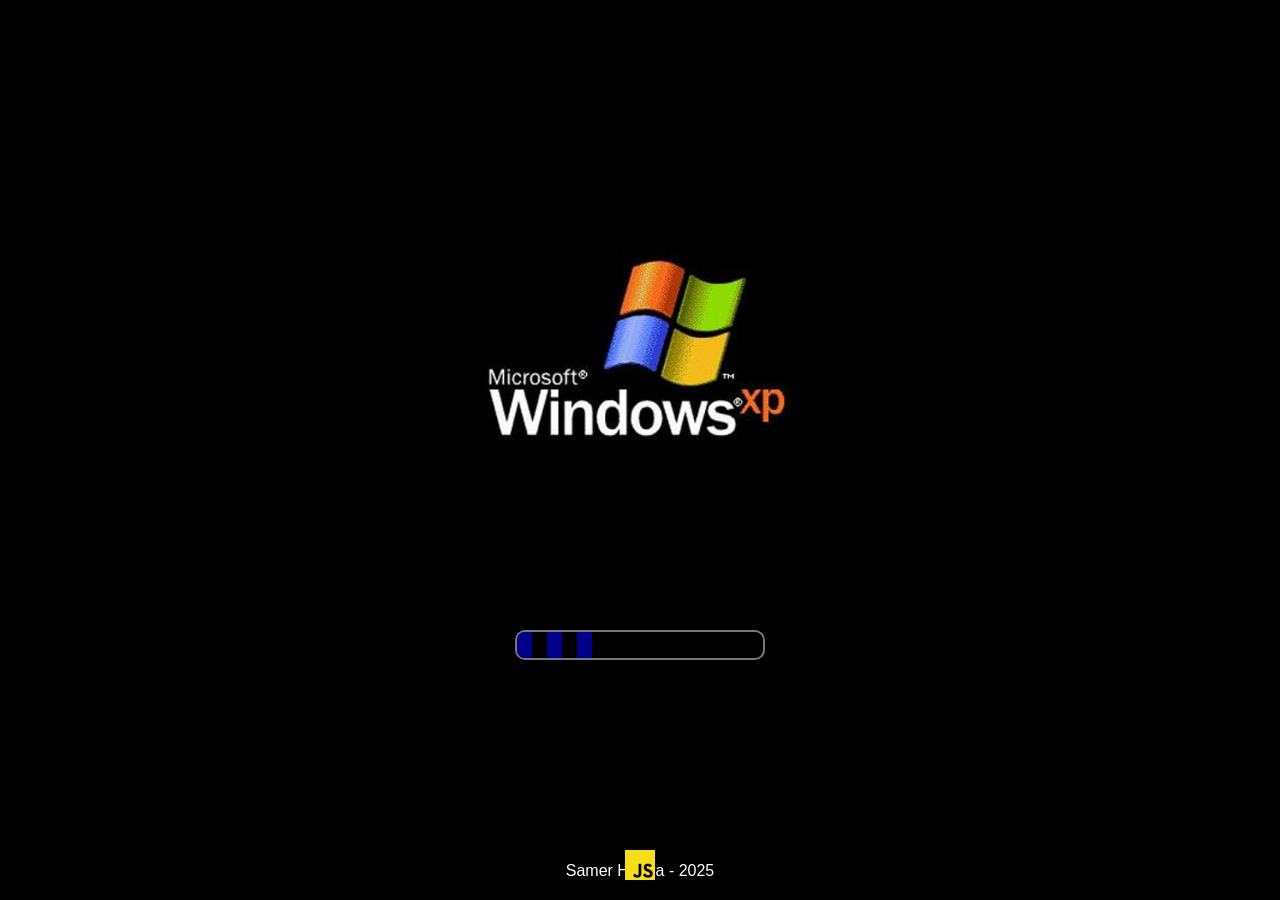
==== index.html @ fbba0926 "Upload Project First Time" ====
<!DOCTYPE html>
<html lang="en">
<head>
    <meta charset="UTF-8">
    <meta name="viewport" content="width=device-width, initial-scale=1.0">
    <link rel="stylesheet" href="css/style.css">
    <title>Document</title>
</head>
<body>
    
</body>
<script src="js/script.js" type="module" defer></script>
</html>
---- css/style.css ----
@import url('./boot.css');
@import url('./xp.css');
@import url('./desktop.css');
@import url('./window.css');
* {
    padding: 0;
    margin: 0;
    box-sizing: border-box;
}
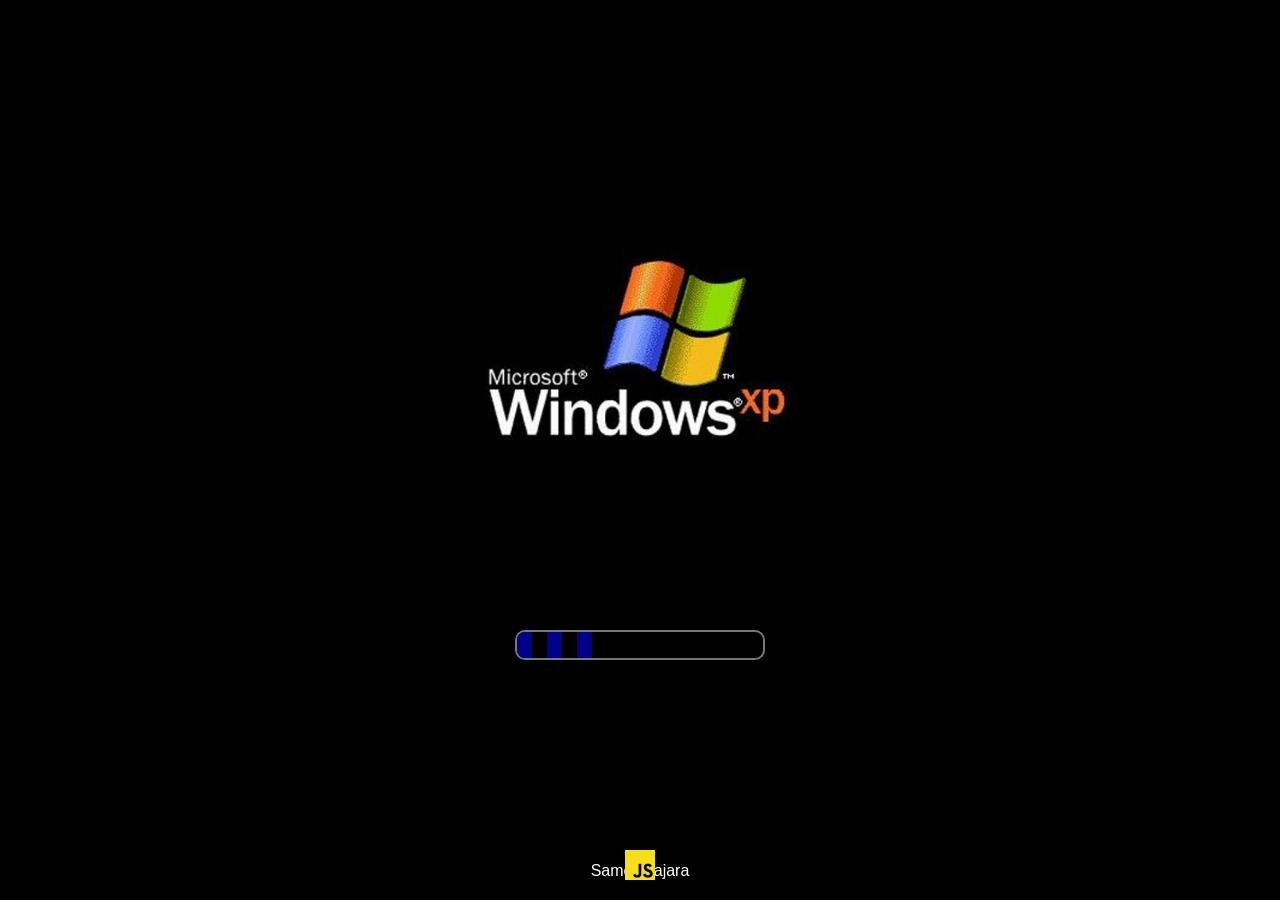
==== commit 5d4b1fa2: "Feb-26" ====
--- a/index.html
+++ b/index.html
@@ -9,5 +9,8 @@
 <body>
     
 </body>
+
+
+<script type="module" src="./js/script.js"></script>
 <script src="js/script.js" type="module" defer></script>
 </html>
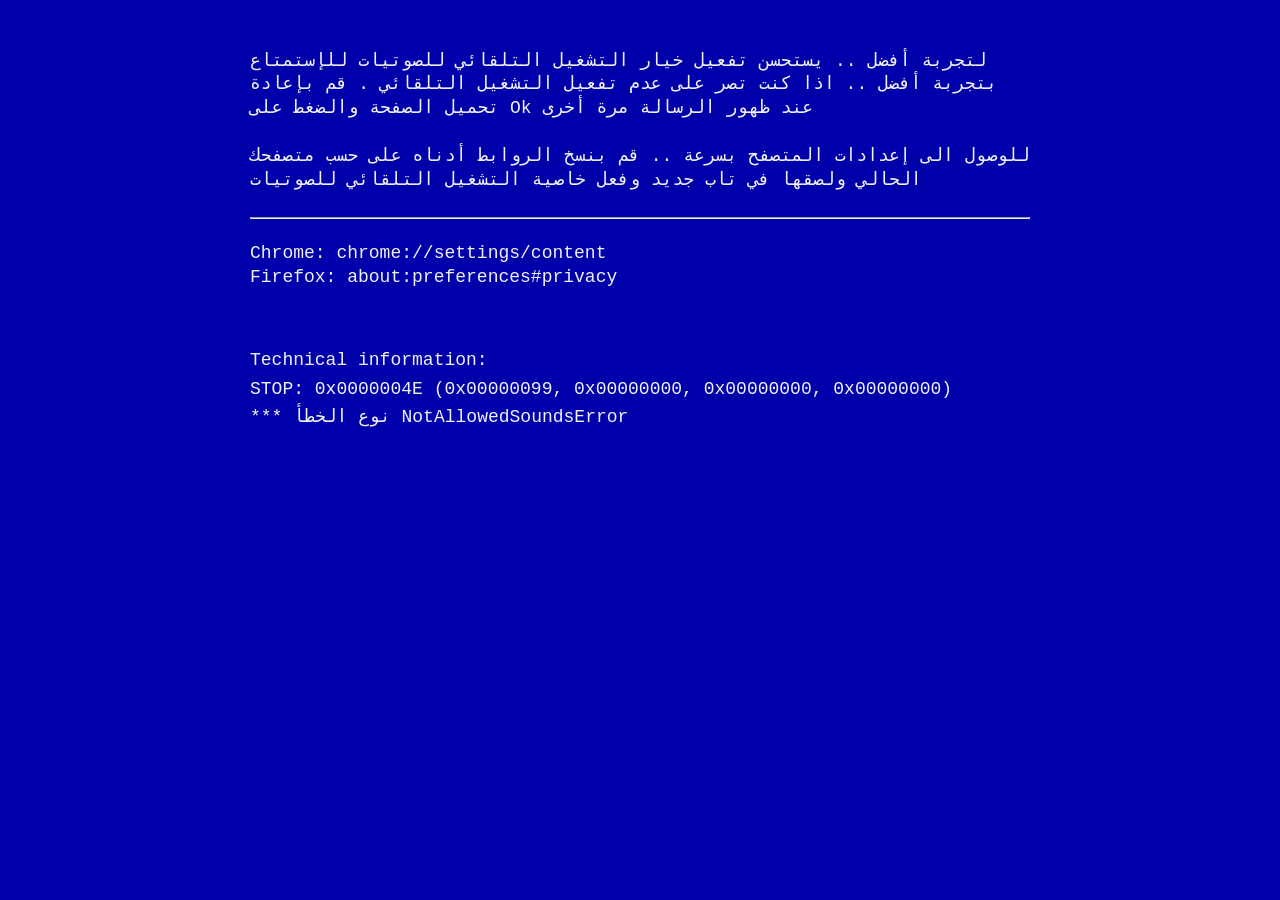
==== commit cb114d90: "Upload Final Project" ====
--- a/index.html
+++ b/index.html
@@ -4,13 +4,59 @@
     <meta charset="UTF-8">
     <meta name="viewport" content="width=device-width, initial-scale=1.0">
     <link rel="stylesheet" href="css/style.css">
-    <title>Document</title>
+    <link rel="shortcut icon" href="./assets/ico/windows-xp.png" type="image/x-icon">
+    <title>Windows JS</title>
 </head>
 <body>
     
 </body>
 
+<!-- سكربت أولي لتفحص البروتوكول المستخدم -->
+<script>
+    (function() {
+        if (window.location.protocol === 'file:') {
+            document.head.title = 'خطأ داخلي Error Protocol';
+            document.querySelector("link[rel*='icon']").href = "./assets/ico/cancel.png";
+            const protocolHead = "لا يمكن تشغيل التطبيق عبر بروتوكول file:// .. يجب تشغيل التطبيق بواسطة سيرفر محلي مثل Live Server أو Apache.";
+            const protocolBody = "خطأ داخلي .. يجب تشغيل التطبيق عبر بروتوكول HTTP لضمان جلب ملفات الموديولات Modules والألعاب المصغرة عبر دالة Fetch بنجاح.";
+            const protocolError = "Error Protocol CORS_POLICY_VIOLATION         :( ";
 
-<script type="module" src="./js/script.js"></script>
-<script src="js/script.js" type="module" defer></script>
+            document.documentElement.style.background = "#0000aa";
+            
+            document.body.innerHTML = `
+                <style>
+                    .bsod-wrapper {
+                        background-color: #0000aa;
+                        color: #ffffff;
+                        font-family: 'Lucida Console', 'Courier New', monospace;
+                        font-size: 18px;
+                        padding: 50px;
+                        height: 100vh;
+                        direction: rtl; /* لدعم اللغة العربية */
+                        line-height: 1.6;
+                    }
+                    .stop-code { margin-top: 30px; text-transform: uppercase; }
+                    .cursor { display: inline-block; width: 12px; height: 20px; background: #fff; animation: blink 1s infinite; vertical-align: middle; }
+                    @keyframes blink { 0%, 50% { opacity: 1; } 50.1%, 100% { opacity: 0; } }
+                </style>
+                
+                <div class="bsod-wrapper">
+                    <p>${protocolHead}</p>
+                    <br>
+                    <p>${protocolBody}</p>
+                    <br>
+                    <p>Technical information:</p>
+                    <p class="stop-code">*** STOP: 0x0000004E (0x00000099, 0x00000000, 0x00000000, 0x00000000)</p>
+                    <p>*** ${protocolError}</p>
+                    <br>
+                    <p>إضغط على F5 بعد تشغيل السيرفر لإعادة المحاولة <span class="cursor"></span></p>
+                </div>
+            `;
+
+            window.stop();
+        }
+    })();
+</script>
+
+<script type="module" src="./js/script.js" defer></script>
 </html>
--- a/css/style.css
+++ b/css/style.css
@@ -2,6 +2,7 @@
 @import url('./xp.css');
 @import url('./desktop.css');
 @import url('./window.css');
+@import url('./error.css');
 * {
     padding: 0;
     margin: 0;
